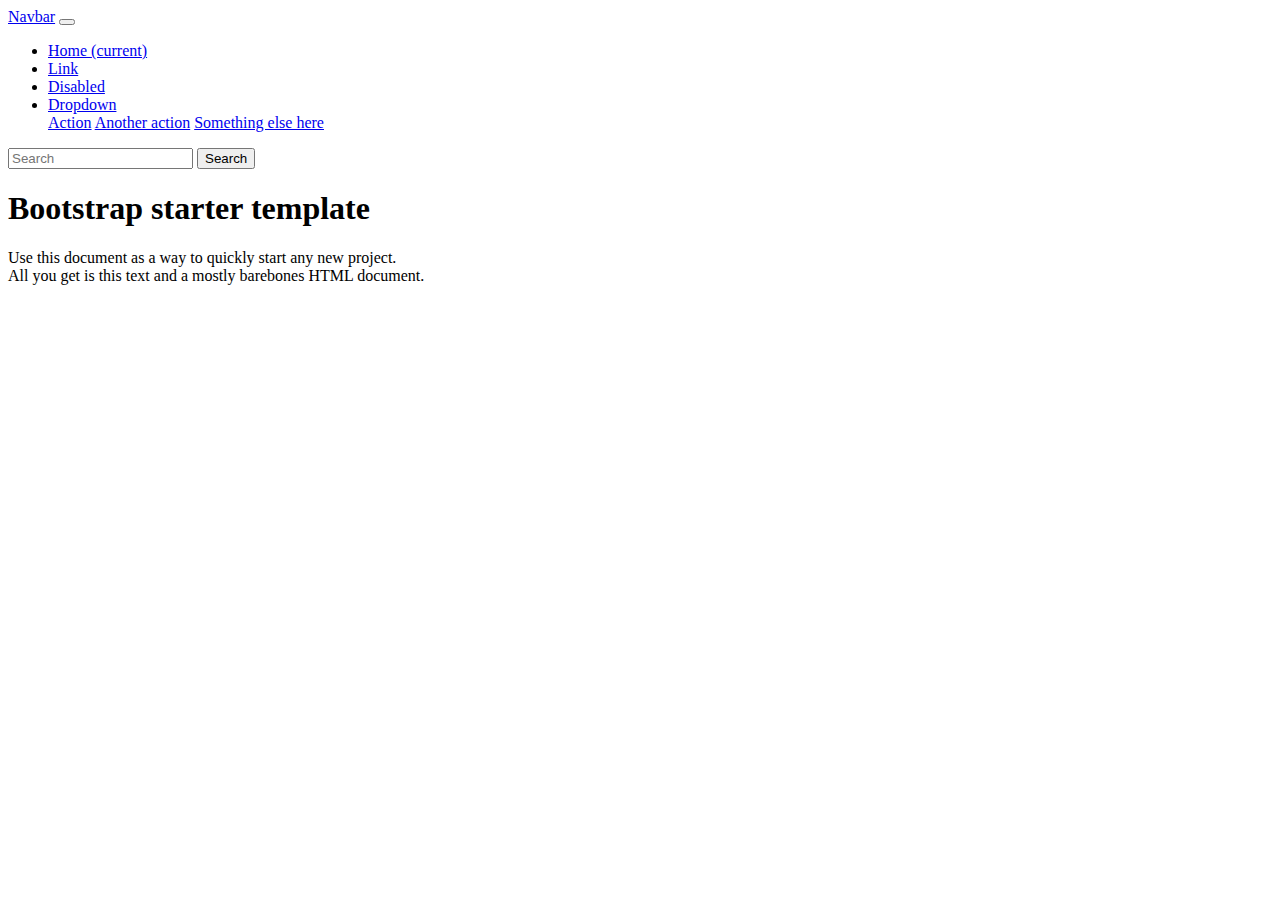
==== SalesforceFastLink/index.html @ 3499fc99 "Add sub folder" ====
<!doctype html>
<html lang="en">
  <head>
    <meta charset="utf-8">
    <meta name="viewport" content="width=device-width, initial-scale=1, shrink-to-fit=no">
    <meta name="description" content="">
    <meta name="author" content="">
    <link rel="icon" href="/docs/4.0/assets/img/favicons/favicon.ico">

    <title>Starter Template for Bootstrap</title>

    <link rel="canonical" href="https://getbootstrap.com/docs/4.0/examples/starter-template/">

    <!-- Bootstrap core CSS -->
    <link href="../../dist/css/bootstrap.min.css" rel="stylesheet">

    <!-- Custom styles for this template -->
    <link href="starter-template.css" rel="stylesheet">
  </head>

  <body>

    <nav class="navbar navbar-expand-md navbar-dark bg-dark fixed-top">
      <a class="navbar-brand" href="#">Navbar</a>
      <button class="navbar-toggler" type="button" data-toggle="collapse" data-target="#navbarsExampleDefault" aria-controls="navbarsExampleDefault" aria-expanded="false" aria-label="Toggle navigation">
        <span class="navbar-toggler-icon"></span>
      </button>

      <div class="collapse navbar-collapse" id="navbarsExampleDefault">
        <ul class="navbar-nav mr-auto">
          <li class="nav-item active">
            <a class="nav-link" href="#">Home <span class="sr-only">(current)</span></a>
          </li>
          <li class="nav-item">
            <a class="nav-link" href="#">Link</a>
          </li>
          <li class="nav-item">
            <a class="nav-link disabled" href="#">Disabled</a>
          </li>
          <li class="nav-item dropdown">
            <a class="nav-link dropdown-toggle" href="http://example.com" id="dropdown01" data-toggle="dropdown" aria-haspopup="true" aria-expanded="false">Dropdown</a>
            <div class="dropdown-menu" aria-labelledby="dropdown01">
              <a class="dropdown-item" href="#">Action</a>
              <a class="dropdown-item" href="#">Another action</a>
              <a class="dropdown-item" href="#">Something else here</a>
            </div>
          </li>
        </ul>
        <form class="form-inline my-2 my-lg-0">
          <input class="form-control mr-sm-2" type="text" placeholder="Search" aria-label="Search">
          <button class="btn btn-outline-success my-2 my-sm-0" type="submit">Search</button>
        </form>
      </div>
    </nav>

    <main role="main" class="container">

      <div class="starter-template">
        <h1>Bootstrap starter template</h1>
        <p class="lead">Use this document as a way to quickly start any new project.<br> All you get is this text and a mostly barebones HTML document.</p>
      </div>

    </main><!-- /.container -->

    <!-- Bootstrap core JavaScript
    ================================================== -->
    <!-- Placed at the end of the document so the pages load faster -->
    <script src="https://code.jquery.com/jquery-3.2.1.slim.min.js" integrity="sha384-KJ3o2DKtIkvYIK3UENzmM7KCkRr/rE9/Qpg6aAZGJwFDMVNA/GpGFF93hXpG5KkN" crossorigin="anonymous"></script>
    <script>window.jQuery || document.write('<script src="../../assets/js/vendor/jquery-slim.min.js"><\/script>')</script>
    <script src="../../assets/js/vendor/popper.min.js"></script>
    <script src="../../dist/js/bootstrap.min.js"></script>
  </body>
</html>
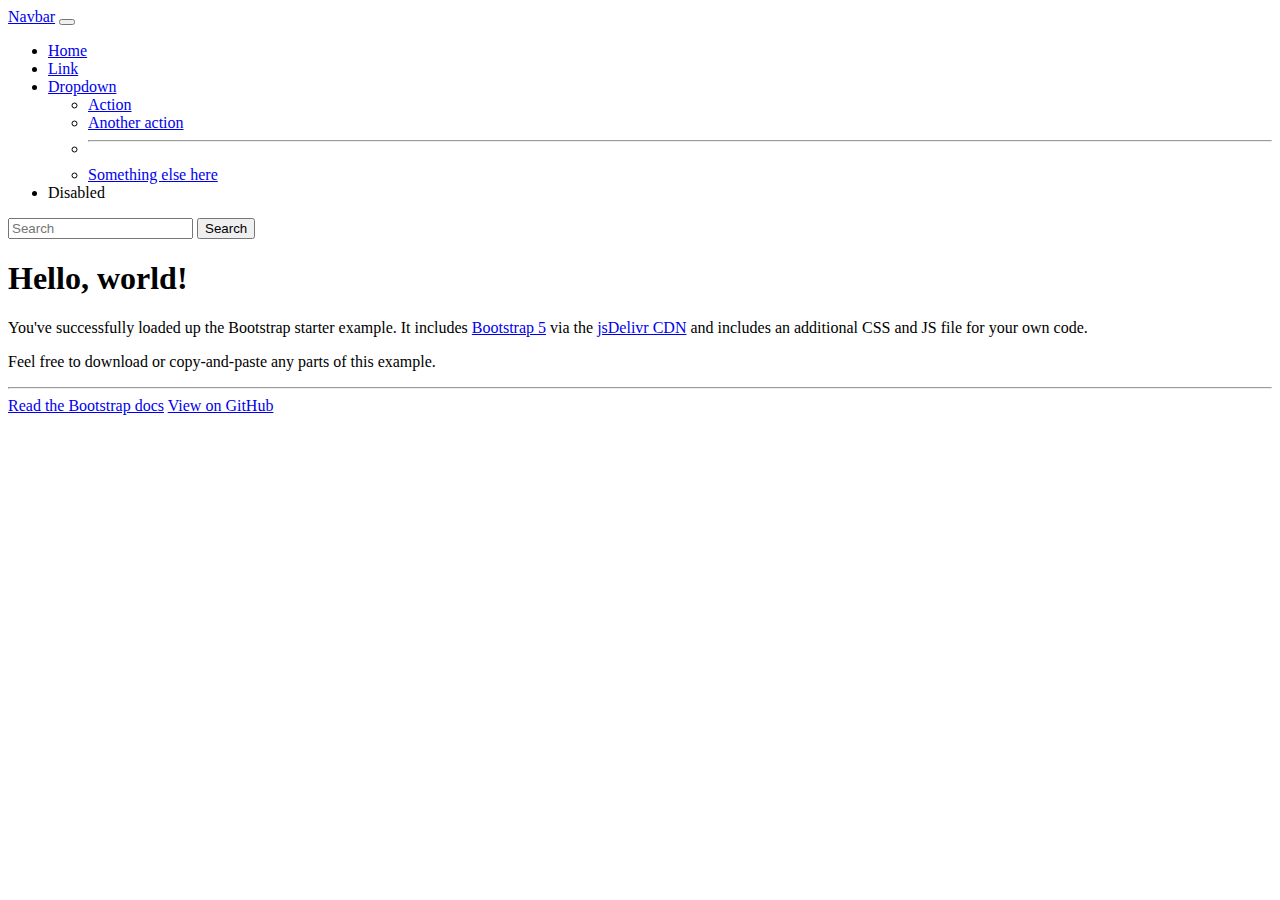
==== commit c71775bd: "Update index.html" ====
--- a/SalesforceFastLink/index.html
+++ b/SalesforceFastLink/index.html
@@ -1,74 +1,64 @@
-
 <!doctype html>
 <html lang="en">
   <head>
     <meta charset="utf-8">
-    <meta name="viewport" content="width=device-width, initial-scale=1, shrink-to-fit=no">
-    <meta name="description" content="">
-    <meta name="author" content="">
-    <link rel="icon" href="/docs/4.0/assets/img/favicons/favicon.ico">
-
-    <title>Starter Template for Bootstrap</title>
-
-    <link rel="canonical" href="https://getbootstrap.com/docs/4.0/examples/starter-template/">
-
-    <!-- Bootstrap core CSS -->
-    <link href="../../dist/css/bootstrap.min.css" rel="stylesheet">
-
-    <!-- Custom styles for this template -->
-    <link href="starter-template.css" rel="stylesheet">
+    <meta name="viewport" content="width=device-width, initial-scale=1">
+    <title>Bootstrap demo</title>
+    <link href="https://cdn.jsdelivr.net/npm/bootstrap@5.3.2/dist/css/bootstrap.min.css" rel="stylesheet" integrity="sha384-T3c6CoIi6uLrA9TneNEoa7RxnatzjcDSCmG1MXxSR1GAsXEV/Dwwykc2MPK8M2HN" crossorigin="anonymous">
+    <link rel="stylesheet" href="styles.css">
   </head>
-
   <body>
-
-    <nav class="navbar navbar-expand-md navbar-dark bg-dark fixed-top">
-      <a class="navbar-brand" href="#">Navbar</a>
-      <button class="navbar-toggler" type="button" data-toggle="collapse" data-target="#navbarsExampleDefault" aria-controls="navbarsExampleDefault" aria-expanded="false" aria-label="Toggle navigation">
-        <span class="navbar-toggler-icon"></span>
-      </button>
-
-      <div class="collapse navbar-collapse" id="navbarsExampleDefault">
-        <ul class="navbar-nav mr-auto">
-          <li class="nav-item active">
-            <a class="nav-link" href="#">Home <span class="sr-only">(current)</span></a>
-          </li>
-          <li class="nav-item">
-            <a class="nav-link" href="#">Link</a>
-          </li>
-          <li class="nav-item">
-            <a class="nav-link disabled" href="#">Disabled</a>
-          </li>
-          <li class="nav-item dropdown">
-            <a class="nav-link dropdown-toggle" href="http://example.com" id="dropdown01" data-toggle="dropdown" aria-haspopup="true" aria-expanded="false">Dropdown</a>
-            <div class="dropdown-menu" aria-labelledby="dropdown01">
-              <a class="dropdown-item" href="#">Action</a>
-              <a class="dropdown-item" href="#">Another action</a>
-              <a class="dropdown-item" href="#">Something else here</a>
-            </div>
-          </li>
-        </ul>
-        <form class="form-inline my-2 my-lg-0">
-          <input class="form-control mr-sm-2" type="text" placeholder="Search" aria-label="Search">
-          <button class="btn btn-outline-success my-2 my-sm-0" type="submit">Search</button>
-        </form>
+    <nav class="navbar navbar-expand-lg navbar-dark bg-dark">
+      <div class="container">
+        <a class="navbar-brand" href="#">Navbar</a>
+        <button class="navbar-toggler" type="button" data-bs-toggle="collapse" data-bs-target="#navbarSupportedContent" aria-controls="navbarSupportedContent" aria-expanded="false" aria-label="Toggle navigation">
+          <span class="navbar-toggler-icon"></span>
+        </button>
+        <div class="collapse navbar-collapse" id="navbarSupportedContent">
+          <ul class="navbar-nav me-auto mb-2 mb-lg-0">
+            <li class="nav-item">
+              <a class="nav-link active" aria-current="page" href="#">Home</a>
+            </li>
+            <li class="nav-item">
+              <a class="nav-link" href="#">Link</a>
+            </li>
+            <li class="nav-item dropdown">
+              <a class="nav-link dropdown-toggle" href="#" id="navbarDropdown" role="button" data-bs-toggle="dropdown" aria-expanded="false">
+                Dropdown
+              </a>
+              <ul class="dropdown-menu" aria-labelledby="navbarDropdown">
+                <li><a class="dropdown-item" href="#">Action</a></li>
+                <li><a class="dropdown-item" href="#">Another action</a></li>
+                <li><hr class="dropdown-divider"></li>
+                <li><a class="dropdown-item" href="#">Something else here</a></li>
+              </ul>
+            </li>
+            <li class="nav-item">
+              <a class="nav-link disabled">Disabled</a>
+            </li>
+          </ul>
+          <form class="d-flex" role="search">
+            <input class="form-control me-2" type="search" placeholder="Search" aria-label="Search">
+            <button class="btn btn-outline-success" type="submit">Search</button>
+          </form>
+        </div>
       </div>
     </nav>
 
-    <main role="main" class="container">
+    <div class="container my-5">
+      <h1>Hello, world!</h1>
+      <div class="col-lg-8 px-0">
+        <p class="fs-5">You've successfully loaded up the Bootstrap starter example. It includes <a href="https://getbootstrap.com/">Bootstrap 5</a> via the <a href="https://www.jsdelivr.com/package/npm/bootstrap">jsDelivr CDN</a> and includes an additional CSS and JS file for your own code.</p>
+        <p>Feel free to download or copy-and-paste any parts of this example.</p>
 
-      <div class="starter-template">
-        <h1>Bootstrap starter template</h1>
-        <p class="lead">Use this document as a way to quickly start any new project.<br> All you get is this text and a mostly barebones HTML document.</p>
+        <hr class="col-1 my-4">
+
+        <a href="https://getbootstrap.com" class="btn btn-primary">Read the Bootstrap docs</a>
+        <a href="https://github.com/twbs/examples" class="btn btn-secondary">View on GitHub</a>
       </div>
+    </div>
 
-    </main><!-- /.container -->
-
-    <!-- Bootstrap core JavaScript
-    ================================================== -->
-    <!-- Placed at the end of the document so the pages load faster -->
-    <script src="https://code.jquery.com/jquery-3.2.1.slim.min.js" integrity="sha384-KJ3o2DKtIkvYIK3UENzmM7KCkRr/rE9/Qpg6aAZGJwFDMVNA/GpGFF93hXpG5KkN" crossorigin="anonymous"></script>
-    <script>window.jQuery || document.write('<script src="../../assets/js/vendor/jquery-slim.min.js"><\/script>')</script>
-    <script src="../../assets/js/vendor/popper.min.js"></script>
-    <script src="../../dist/js/bootstrap.min.js"></script>
+    <script src="https://cdn.jsdelivr.net/npm/bootstrap@5.3.2/dist/js/bootstrap.bundle.min.js" integrity="sha384-C6RzsynM9kWDrMNeT87bh95OGNyZPhcTNXj1NW7RuBCsyN/o0jlpcV8Qyq46cDfL" crossorigin="anonymous"></script>
+    <script src="main.js"></script>
   </body>
-</html>
+</html>